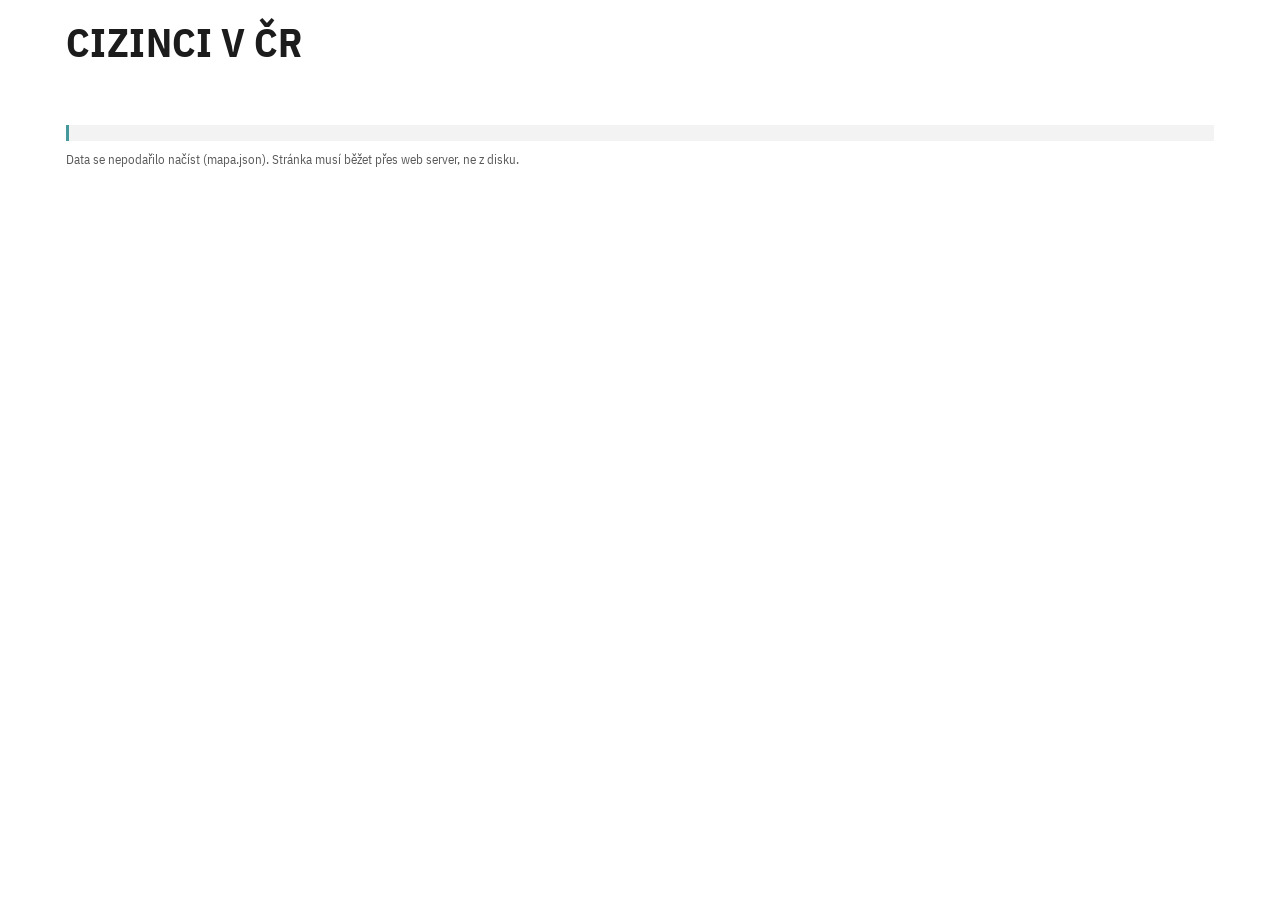
==== cizinci/index.html @ 9ebf9e63 "Vizualizace cizinců: mapa okresů a měsíční vývoj Statické stránky pro GitHub Pages k vložení jako if" ====
<!DOCTYPE html>
<html lang="cs"><head><meta charset="utf-8"><title>Cizinci v ČR</title>
<meta name="viewport" content="width=device-width, initial-scale=1, viewport-fit=cover">
<meta name="description" content="Cizinci s povoleným pobytem v ČR: podíl v okresech a vývoj po měsících od roku 2007.">
<link rel="preconnect" href="https://fonts.googleapis.com"><link rel="preconnect" href="https://fonts.gstatic.com" crossorigin>
<link href="https://fonts.googleapis.com/css2?family=IBM+Plex+Sans+Condensed:wght@400;600;700&display=swap" rel="stylesheet">
<style>
:root{--bg:#fff;--fg:#1c1c1c;--mut:#5a5a5a;--soft:#f3f3f3;--line:#d6d6d6;--grid:#ececec;--acc:#2f7f86;--hint:#45989c;
 --q0:#eef6f5;--q1:#cfe8e5;--q2:#a6d6d1;--q3:#78c0ba;--q4:#4ca5a2;--q5:#2f878a;--q6:#1d6870;--q7:#114a52;--nd:#e4e4e4;
 --hr:#fff;--kr:#5b6b6c;--st:#2b2b2b;--sel:#e0454f;color-scheme:light}
@media (prefers-color-scheme:dark){:root:not([data-tema="svetle"]){--bg:#141718;--fg:#e9ecec;--mut:#a7b0b1;--soft:#1f2425;--line:#384042;--grid:#262c2d;--acc:#6cc3c4;--hint:#45989c;
 --q0:#1c3134;--q1:#1f4549;--q2:#235a5e;--q3:#2b7376;--q4:#3a8f8f;--q5:#56ada9;--q6:#7fcac3;--q7:#b5e6de;--nd:#2a2f30;
 --hr:#141718;--kr:#9aa8a9;--st:#d9dede;--sel:#ff6b72;color-scheme:dark}}
:root[data-tema="tmave"]{--bg:#141718;--fg:#e9ecec;--mut:#a7b0b1;--soft:#1f2425;--line:#384042;--grid:#262c2d;--acc:#6cc3c4;--hint:#45989c;
 --q0:#1c3134;--q1:#1f4549;--q2:#235a5e;--q3:#2b7376;--q4:#3a8f8f;--q5:#56ada9;--q6:#7fcac3;--q7:#b5e6de;--nd:#2a2f30;
 --hr:#141718;--kr:#9aa8a9;--st:#d9dede;--sel:#ff6b72;color-scheme:dark}
*{box-sizing:border-box}html,body{margin:0}
body{background:var(--bg);color:var(--fg);font:15px/1.4 "IBM Plex Sans Condensed","Arial Narrow",Arial,sans-serif;
 padding:14px 16px calc(12px + env(safe-area-inset-bottom,0px));max-width:1180px;margin:0 auto}
h1{margin:6px 0 4px;font-weight:700;font-size:clamp(26px,5.2vw,40px);line-height:1.1;letter-spacing:.01em;text-transform:uppercase}
.sub{margin:0 0 16px;text-transform:uppercase;font-size:14px;color:var(--mut)}
.ctl{display:flex;flex-wrap:wrap;gap:8px 10px;align-items:center;margin-bottom:12px}
.ctl select,.ctl button{font:inherit;font-size:15px;color:var(--fg);padding:8px 12px;border:0;border-radius:3px;background:var(--soft);cursor:pointer}
.ctl button[aria-pressed="true"]{background:var(--acc);color:var(--bg)}
.ctl label{color:var(--mut);font-size:14px}
.rok{display:flex;align-items:center;gap:10px;flex:1;min-width:240px}
.rok input{flex:1;accent-color:var(--acc)}.rok b{font-size:22px;min-width:3ch}
.chip{font:inherit;font-size:14px;padding:4px 11px 4px 9px;border:2px solid var(--line);border-radius:15px;background:transparent;color:var(--mut);cursor:pointer;display:inline-flex;align-items:center;gap:6px}
.chip i{width:10px;height:10px;border-radius:50%;background:var(--line)}
.ctl .chip{background:transparent}.ctl .chip[aria-pressed="true"]{background:transparent;color:var(--fg);border-color:var(--mut)}
.chip:not([aria-pressed="true"]) i{opacity:.35}
:focus-visible{outline:2px solid var(--acc);outline-offset:2px}
svg{display:block;width:100%;height:auto;font-family:inherit}
#info{min-height:1.5em;margin:8px 0 4px;font-weight:600}
#hint{margin:10px 0 2px;padding:8px 10px;background:var(--soft);border-left:3px solid var(--hint);font-size:14px}
footer{margin-top:10px;color:var(--mut);font-size:12.5px}footer a{color:inherit}
/* mapa */
.mapa{display:grid;grid-template-columns:minmax(0,1fr) 300px;gap:18px;align-items:start}
@media (max-width:820px){.mapa{grid-template-columns:1fr}}
.okres{stroke:var(--hr);stroke-width:.6;cursor:pointer;transition:fill .35s}
.okres:hover{stroke:var(--fg);stroke-width:1.4}
.okres.vybrany{stroke:var(--sel);stroke-width:2.2}
.leg{display:flex;flex-wrap:wrap;gap:0;margin:8px 0 0;font-size:12.5px;color:var(--mut)}
.leg span{flex:1;min-width:34px;text-align:center}.leg span i{display:block;height:10px;margin-bottom:3px}
.detail h2{margin:0 0 2px;font-size:22px;line-height:1.15}.detail .kraj{color:var(--mut);font-size:13.5px;text-transform:uppercase}
.velke{font-size:40px;font-weight:700;line-height:1;margin:12px 0 2px}
.detail .pozn{color:var(--mut);font-size:13.5px;margin:0 0 12px}
.radek{display:grid;grid-template-columns:9.5em 1fr 4.2em;gap:6px;align-items:center;font-size:14px;margin:3px 0}
.radek .b{height:14px;background:var(--q4);border-radius:2px}
.radek .n{text-align:right;font-variant-numeric:tabular-nums}
.detail h3{font-size:13px;text-transform:uppercase;color:var(--mut);margin:16px 0 6px;font-weight:600}
/* vývoj */
.osa{font-size:12px;fill:var(--mut)}.mrizka{stroke:var(--grid)}
.zlom line{stroke:var(--mut);stroke-dasharray:3 3}.zlom text{font-size:11.5px;fill:var(--mut)}
.zlom circle{fill:var(--bg);stroke:var(--mut)}
.kurzor{stroke:var(--fg);stroke-opacity:.5}
.mezera{fill:var(--soft)}
</style></head><body>
<div id="hd"><h1 id="h1">Cizinci v ČR</h1><p class="sub" id="sub"></p></div>
<div class="ctl" id="ctl"></div>
<div id="obsah"></div>
<div id="info">&nbsp;</div><p id="hint"></p><footer id="foot"></footer>
<script>
const Q=new URLSearchParams(location.search),$=id=>document.getElementById(id);
if(Q.get('tema')==='tmave'||Q.get('tema')==='svetle')document.documentElement.dataset.tema=Q.get('tema');
if(Q.get('nadpis')==='0')$('hd').style.display='none';
if(Q.get('ovladani')==='0')$('ctl').style.display='none';
const G=Q.get('graf')||'mapa';
const ZDROJ='Zdroj: MV ČR a Služba cizinecké policie, zpracování <a href="https://github.com/opendatabrno/cizinci">opendatabrno/cizinci</a>';
const cis=v=>Math.round(v).toLocaleString('cs-CZ');
const pct=v=>(v*100).toFixed(1).replace('.',',')+' %';
const kratce=v=>v>=1e6?(v/1e6).toFixed(v%1e6?2:0).replace('.',',').replace(/,?0+$/,'')+' mil.':v>=1e3?Math.round(v/1e3)+' tis.':String(v);
const esc=s=>String(s).replace(/&/g,'&amp;').replace(/</g,'&lt;').replace(/"/g,'&quot;');
const nice=m=>{const p=Math.pow(10,Math.floor(Math.log10(m))),r=m/p;return (r<=1?1:r<=2?2:r<=2.5?2.5:r<=5?5:10)*p};
const MESICE=['leden','únor','březen','duben','květen','červen','červenec','srpen','září','říjen','listopad','prosinec'];
const mesic=m=>MESICE[+m.slice(5,7)-1]+' '+m.slice(0,4);
const chyba=t=>{$('foot').textContent='Data se nepodařilo načíst ('+t+'). Stránka musí běžet přes web server, ne z disku.'};
const nacti=u=>fetch(u,{cache:'no-cache'}).then(r=>{if(!r.ok)throw u;return r.json()});

if(G==='vyvoj')nacti('vyvoj.json').then(vyvoj).catch(()=>chyba('vyvoj.json'));
else Promise.all([nacti('mapa.json'),nacti('../podklady/okresy.json')]).then(([d,h])=>mapa(d,h)).catch(()=>chyba('mapa.json'));

/* ================= MAPA: podíl cizinců v okresech ================= */
function mapa(D,H){
 const roky=D.roky,ctl=$('ctl'),info=$('info');
 let ri=roky.indexOf(+Q.get('rok'));if(ri<0)ri=roky.length-1;
 let uk=Q.get('ukazatel')==='pocet'?'pocet':'podil';
 let vyb=D.okresy[Q.get('okres')]?Q.get('okres'):'CZ0642';
 const PRAHY={podil:[.02,.04,.06,.08,.11,.15,.2],pocet:[1000,2000,4000,8000,15000,30000,60000]};
 $('h1').textContent='Cizinci v okresech';
 $('hint').textContent='Jak číst: barva ukazuje, jaký podíl obyvatel okresu tvoří cizinci s povoleným pobytem. Posuvníkem měníte rok, kliknutím na okres zobrazíte, odkud jeho cizinci pocházejí. Od roku 2022 jsou v číslech i lidé s dočasnou ochranou z Ukrajiny.';
 $('foot').innerHTML=ZDROJ+'; počty obyvatel MV k 1. 1. (<a href="https://github.com/opendatabrno/obyvatele">opendatabrno/obyvatele</a>); hranice '+esc(H.zdroj)+'.';
 // ovládání
 const r=document.createElement('div');r.className='rok';
 r.innerHTML=`<button id="hraj" aria-label="Přehrát roky" title="Přehrát roky">▶</button><input id="posuv" type="range" min="0" max="${roky.length-1}" step="1" value="${ri}" aria-label="Rok"><b id="rokt"></b>`;
 ctl.appendChild(r);
 const pu=document.createElement('div');pu.style.display='flex';pu.style.gap='6px';
 [['podil','Podíl na obyvatelích'],['pocet','Počet cizinců']].forEach(([k,t])=>{const b=document.createElement('button');b.textContent=t;b.dataset.k=k;b.onclick=()=>{uk=k;kresli()};pu.appendChild(b)});
 ctl.appendChild(pu);
 $('posuv').oninput=e=>{ri=+e.target.value;kresli()};
 let timer=null;$('hraj').onclick=()=>{if(timer){clearInterval(timer);timer=null;$('hraj').textContent='▶';return}
  if(ri===roky.length-1)ri=0;$('hraj').textContent='❚❚';kresli();
  timer=setInterval(()=>{if(ri>=roky.length-1){clearInterval(timer);timer=null;$('hraj').textContent='▶';return}ri++;kresli()},900)};
 // mapa
 const obsah=$('obsah');obsah.innerHTML=`<div class="mapa"><div><svg id="svg" viewBox="${H.viewBox}" role="img" aria-label="Mapa okresů ČR"></svg><div class="leg" id="leg"></div></div><div class="detail" id="detail"></div></div>`;
 const svg=$('svg');let s='<g id="okresy">';
 for(const [k,o] of Object.entries(H.okresy))if(D.okresy[k])s+=`<path class="okres" data-k="${k}" d="${o.d}"><title></title></path>`;
 s+=`</g><path d="${H.kraje}" fill="none" stroke="var(--kr)" stroke-width="1.3" pointer-events="none"/><path d="${H.stat}" fill="none" stroke="var(--st)" stroke-width="1.6" pointer-events="none"/><g id="vyber" pointer-events="none"></g>`;
 svg.innerHTML=s;
 const cesty=[...svg.querySelectorAll('.okres')];
 const hodnota=(k,i)=>{const o=D.okresy[k];return uk==='podil'?o.c[i]/o.o[i]:o.c[i]};
 const fmt=v=>uk==='podil'?pct(v):cis(v);
 const trida=v=>{const p=PRAHY[uk];let i=0;while(i<p.length&&v>=p[i])i++;return i};
 cesty.forEach(p=>{const k=p.dataset.k;
  p.onmouseenter=()=>{const o=D.okresy[k];info.textContent=`${o.n}: ${fmt(hodnota(k,ri))} (${cis(o.c[ri])} cizinců)`};
  p.onmouseleave=()=>{info.innerHTML='&nbsp;'};
  p.onclick=()=>{vyb=k;kresli()}});
 function legenda(){const p=PRAHY[uk],f=v=>uk==='podil'?Math.round(v*100)+' %':kratce(v);
  $('leg').innerHTML=[...p.map((v,i)=>`<span><i style="background:var(--q${i})"></i>${i?f(p[i-1])+'–':'< '}${i?f(v):f(v)}</span>`),`<span><i style="background:var(--q7)"></i>${f(p[p.length-1])} +</span>`].join('')}
 function detail(){
  const o=D.okresy[vyb],i=ri,cr=D.cr.c[i]/D.cr.o[i],podil=o.c[i]/o.o[i],max=Math.max(...o.top[i].map(t=>t[1]),1);
  const zbytek=o.c[i]-o.top[i].reduce((a,t)=>a+t[1],0);
  // sparkline podílu
  const W=280,Hh=70,mx=Math.max(...o.c.map((c,j)=>c/o.o[j]),cr)*1.08,xs=j=>4+j*(W-8)/(roky.length-1),ys=v=>Hh-14-(Hh-24)*v/mx;
  const crline=roky.map((_,j)=>`${xs(j).toFixed(1)},${ys(D.cr.c[j]/D.cr.o[j]).toFixed(1)}`).join(' ');
  const line=roky.map((_,j)=>`${xs(j).toFixed(1)},${ys(o.c[j]/o.o[j]).toFixed(1)}`).join(' ');
  $('detail').innerHTML=`<h2>${esc(o.n)}</h2><div class="kraj">${esc(o.kraj)}</div>
   <div class="velke">${pct(podil)}</div><p class="pozn">${cis(o.c[i])} cizinců z ${cis(o.o[i])} obyvatel k 31. 12. ${roky[i]} · ČR ${pct(cr)}</p>
   <h3>Odkud jsou</h3>${o.top[i].map(([k,v])=>`<div class="radek"><span>${esc(D.staty[k]||k)}</span><div><div class="b" style="width:${(v/max*100).toFixed(1)}%"></div></div><span class="n">${cis(v)}</span></div>`).join('')}
   ${zbytek>0?`<div class="radek"><span>ostatní státy</span><div></div><span class="n">${cis(zbytek)}</span></div>`:''}
   <h3>Podíl cizinců ${roky[0]}–${roky[roky.length-1]}</h3>
   <svg viewBox="0 0 ${W} ${Hh}" aria-label="Vývoj podílu cizinců"><polyline points="${crline}" fill="none" stroke="var(--mut)" stroke-dasharray="3 3"/><polyline points="${line}" fill="none" stroke="var(--acc)" stroke-width="2.2"/>
   <circle cx="${xs(i)}" cy="${ys(podil)}" r="3.5" fill="var(--acc)"/><text x="4" y="${Hh-1}" class="osa">${roky[0]}</text><text x="${W-4}" y="${Hh-1}" class="osa" text-anchor="end">${roky[roky.length-1]}</text></svg>
   <p class="pozn">Plná čára okres, přerušovaná celá ČR. Trvalý pobyt má ${pct(o.trv[i]/o.c[i])} cizinců, občané EU, EHP a Švýcarska tvoří ${pct(o.eu[i]/o.c[i])}.</p>`}
 function kresli(){
  $('posuv').value=ri;$('rokt').textContent=roky[ri];
  $('sub').textContent=(uk==='podil'?'Podíl cizinců s povoleným pobytem na obyvatelích':'Počet cizinců s povoleným pobytem')+' · stav k 31. 12. '+roky[ri];
  pu.querySelectorAll('button').forEach(b=>b.setAttribute('aria-pressed',b.dataset.k===uk));
  cesty.forEach(p=>{const k=p.dataset.k,v=hodnota(k,ri);p.style.fill=`var(--q${trida(v)})`;p.classList.toggle('vybrany',k===vyb);p.firstChild.textContent=`${D.okresy[k].n}: ${fmt(v)}`});
  const v=svg.querySelector('.okres.vybrany');if(v)$('vyber').innerHTML=`<path d="${v.getAttribute('d')}" fill="none" stroke="var(--sel)" stroke-width="2.4"/>`;
  legenda();detail();
  const u=new URL(location);u.searchParams.set('rok',roky[ri]);u.searchParams.set('okres',vyb);if(uk==='pocet')u.searchParams.set('ukazatel','pocet');else u.searchParams.delete('ukazatel');history.replaceState(null,'',u)}
 kresli();
}

/* ================= VÝVOJ: měsíční řada od 2007 ================= */
function vyvoj(D){
 const M=D.mesice,n=M.length,ctl=$('ctl'),info=$('info'),obsah=$('obsah');
 const CL=['#e0454f','#3d8fd1','#3aa66b','#e8891d','#9b5fd6','#c9a227','#2a9d9a','#d46fb0','#8c564b','#7f8c8d','#9bbd22','#1f4f9a'];
 const barva={};D.staty.forEach((s,i)=>barva[s.kod]=CL[i%CL.length]);
 let rezim=Q.get('rezim')==='staty'?'staty':'celkem';
 let vybrane=(Q.get('staty')||'UKR,SVK,VNM,RUS,PHL').split(',').filter(k=>barva[k]);
 let od=Math.max(0,M.indexOf((Q.get('od')||'2007')+'-01')),log=Q.get('osa')==='log';
 const ZLOMY=[['2009-01','hospodářská krize','Po roce 2008 kvůli hospodářské krizi cizinců ubývalo až do konce roku 2011.'],
  ['2011-12','změna evidence','V prosinci 2011 přibylo 30 tisíc přechodných pobytů občanů mimo EU. Skok je přímo v datech MV, jde nejspíš o změnu evidence, ne o skutečný příchod.'],
  ['2021-01','brexit','Od roku 2021 patří občané Spojeného království mezi občany třetích zemí.'],
  ['2022-03','válka na Ukrajině','Od března 2022 jsou v datech lidé s dočasnou ochranou z Ukrajiny, za jediný měsíc jich přibylo přes 250 tisíc.'],
  ['2023-03','konec neprodloužených ochran','V březnu 2023 skončila dočasná ochrana lidem, kteří si ji neprodloužili (−121 tisíc za měsíc).']];
 $('h1').textContent='Cizinci v ČR po měsících';
 $('foot').innerHTML=ZDROJ+'. Říjen 2010 ve zdroji chybí (policie ho zveřejnila jen jako dokument Word).';
 // ovládání
 const sw=document.createElement('div');sw.style.display='flex';sw.style.gap='6px';
 [['celkem','Celkem podle pobytu'],['staty','Podle států']].forEach(([k,t])=>{const b=document.createElement('button');b.textContent=t;b.dataset.k=k;b.onclick=()=>{rezim=k;kresli()};sw.appendChild(b)});
 ctl.appendChild(sw);
 const lab=document.createElement('label');lab.textContent='od';ctl.appendChild(lab);
 const so=document.createElement('select');so.setAttribute('aria-label','Od roku');
 [...new Set(M.map(m=>m.slice(0,4)))].slice(0,-1).forEach(r=>so.add(new Option(r,r)));so.value=M[od].slice(0,4);
 so.onchange=()=>{od=M.indexOf(so.value+'-01');kresli()};ctl.appendChild(so);
 const bl=document.createElement('button');bl.textContent='Logaritmická osa';bl.title='Na logaritmické ose je stejně velký růst o stejné procento stejně strmý, malé státy pak nezaniknou vedle Ukrajiny.';bl.onclick=()=>{log=!log;kresli()};ctl.appendChild(bl);
 const chips=document.createElement('div');chips.className='ctl';chips.style.margin='0';chips.style.flexBasis='100%';
 D.staty.forEach(s=>{const b=document.createElement('button');b.className='chip';b.dataset.k=s.kod;b.innerHTML=`<i style="background:${barva[s.kod]}"></i>${esc(s.n)}`;
  b.onclick=()=>{vybrane=vybrane.includes(s.kod)?vybrane.filter(k=>k!==s.kod):[...vybrane,s.kod];kresli()};chips.appendChild(b)});
 ctl.appendChild(chips);
 obsah.innerHTML='<svg id="svg" role="img" aria-label="Vývoj počtu cizinců po měsících"></svg>';
 const svg=$('svg');
 function serie(){
  if(rezim==='celkem')return [{n:'Trvalý pobyt',v:D.trvaly,c:'#2f7f86',pl:1},{n:'Přechodný pobyt',v:D.prechodny,c:'#8fc9c6',pl:1}];
  return D.staty.filter(s=>vybrane.includes(s.kod)).map(s=>({n:s.n,v:s.v,c:barva[s.kod]}))}
 function kresli(){
  sw.querySelectorAll('button').forEach(b=>b.setAttribute('aria-pressed',b.dataset.k===rezim));
  chips.style.display=bl.style.display=rezim==='staty'?'':'none';bl.setAttribute('aria-pressed',log);const lg=log&&rezim==='staty';
  chips.querySelectorAll('.chip').forEach(b=>b.setAttribute('aria-pressed',vybrane.includes(b.dataset.k)));
  $('sub').textContent=rezim==='celkem'?'Cizinci s povoleným pobytem podle druhu pobytu · celá ČR':'Cizinci s povoleným pobytem podle státní příslušnosti · celá ČR';
  $('hint').textContent=rezim==='celkem'?'Jak číst: plocha ukazuje všechny cizince s povoleným pobytem, tmavá část trvalý a světlá přechodný pobyt (od 2022 včetně dočasné ochrany). Najetím na graf zobrazíte čísla za měsíc, tečky na ose vysvětlují zlomy v řadě.':'Jak číst: každá čára je jeden stát. Státy přidáte nebo odeberete tlačítky nad grafem. Najetím na graf zobrazíte čísla za měsíc.';
  const W=Math.max(320,obsah.clientWidth||900),narrow=W<560,Hh=narrow?340:440,L=narrow?44:58,R=rezim==='staty'?(narrow?64:96):(narrow?10:16),T=34,B=28;
  svg.setAttribute('viewBox',`0 0 ${W} ${Hh}`);
  const S=serie(),i0=od,i1=n-1,xs=i=>L+(i-i0)*(W-L-R)/(i1-i0);
  let mx=1;for(let i=i0;i<=i1;i++){const v=rezim==='celkem'?(D.celkem[i]||0):Math.max(0,...S.map(s=>s.v[i]||0));if(v>mx)mx=v}
  let s='',ys;
  if(lg){let mn=mx;for(let i=i0;i<=i1;i++)S.forEach(se=>{if(se.v[i]>0&&se.v[i]<mn)mn=se.v[i]});
   const a=Math.log10(Math.max(1,mn)*0.85),b=Math.log10(mx*1.15);ys=v=>Hh-B-(Hh-B-T)*(Math.log10(Math.max(v,1))-a)/(b-a);
   for(let e=Math.floor(a);e<=Math.ceil(b);e++)[1,2,5].forEach(m=>{const v=m*10**e,l=Math.log10(v);if(l>=a&&l<=b)s+=`<line class="mrizka" x1="${L}" x2="${W-R}" y1="${ys(v)}" y2="${ys(v)}"/><text class="osa" x="${L-6}" y="${ys(v)+4}" text-anchor="end">${kratce(v)}</text>`})}
  else{const krok=nice(mx/5),top=Math.ceil(mx*1.04/krok)*krok;ys=v=>Hh-B-(Hh-B-T)*v/top;
   for(let v=0;v<=top+1e-9;v+=krok)s+=`<line class="mrizka" x1="${L}" x2="${W-R}" y1="${ys(v)}" y2="${ys(v)}"/><text class="osa" x="${L-6}" y="${ys(v)+4}" text-anchor="end">${v?kratce(v):'0'}</text>`}
  const rk=(i1-i0)/12>14?(narrow?4:2):(narrow?2:1);
  for(let i=i0;i<=i1;i++)if(M[i].endsWith('-01')&&(+M[i].slice(0,4))%rk===0)s+=`<text class="osa" x="${xs(i)}" y="${Hh-8}" text-anchor="middle">${narrow?"'"+M[i].slice(2,4):M[i].slice(0,4)}</text>`;
  D.chybi.forEach(m=>{const i=M.indexOf(m);if(i>=i0)s+=`<rect class="mezera" x="${xs(i-1)}" y="${T}" width="${xs(i+1)-xs(i-1)}" height="${Hh-B-T}"><title>${mesic(m)}: údaj chybí</title></rect>`});
  // čáry / plochy, mezery (null) přeruší čáru
  const usek=(v,f)=>{const part=[];let cur=[];for(let i=i0;i<=i1;i++){if(v[i]==null){if(cur.length)part.push(cur);cur=[]}else cur.push(f(i))}if(cur.length)part.push(cur);return part};
  if(rezim==='celkem'){
   const dol=D.trvaly,cel=D.celkem;
   usek(cel,i=>i).forEach(idx=>{
    s+=`<path d="M${idx.map(i=>`${xs(i).toFixed(1)},${ys(dol[i]).toFixed(1)}`).join('L')}L${idx.slice().reverse().map(i=>`${xs(i).toFixed(1)},${ys(0).toFixed(1)}`).join('L')}Z" fill="#2f7f86"/>`;
    s+=`<path d="M${idx.map(i=>`${xs(i).toFixed(1)},${ys(cel[i]).toFixed(1)}`).join('L')}L${idx.slice().reverse().map(i=>`${xs(i).toFixed(1)},${ys(dol[i]).toFixed(1)}`).join('L')}Z" fill="#8fc9c6"/>`;
    s+=`<polyline points="${idx.map(i=>`${xs(i).toFixed(1)},${ys(cel[i]).toFixed(1)}`).join(' ')}" fill="none" stroke="var(--fg)" stroke-width="1.4"/>`});
   const lx=xs(i1)-6;s+=`<text x="${lx}" y="${ys(dol[i1]/2)+4}" text-anchor="end" font-size="13" fill="#fff" font-weight="600">trvalý</text><text x="${lx}" y="${ys((dol[i1]+cel[i1])/2)+4}" text-anchor="end" font-size="13" fill="#123" font-weight="600">přechodný</text>`;
  }else{S.forEach(se=>usek(se.v,i=>`${xs(i).toFixed(1)},${ys(se.v[i]).toFixed(1)}`).forEach(p=>{s+=`<polyline points="${p.join(' ')}" fill="none" stroke="${se.c}" stroke-width="2.2" stroke-linejoin="round"/>`}));
   // popisky na konci čar, rozestrčené, aby se nepřekrývaly
   const pop=S.map(se=>({n:se.n,c:se.c,y:ys(se.v[i1]||0)})).sort((a,b)=>a.y-b.y);
   for(let k=1;k<pop.length;k++)if(pop[k].y-pop[k-1].y<14)pop[k].y=pop[k-1].y+14;
   pop.forEach(p=>{s+=`<text x="${W-R+6}" y="${p.y+4}" font-size="12.5" font-weight="600" fill="${p.c}">${esc(p.n)}</text>`})}
  // zlomy
  ZLOMY.forEach(([m,t,popis],k)=>{const i=M.indexOf(m);if(i<i0)return;const x=xs(i);
   s+=`<g class="zlom" data-k="${k}" style="cursor:help"><line x1="${x}" x2="${x}" y1="${T-6}" y2="${Hh-B}"/><circle cx="${x}" cy="${T-12}" r="8"/><text x="${x}" y="${T-8}" text-anchor="middle" font-weight="700">${k+1}</text><title>${esc(t)}: ${esc(popis)}</title></g>`});
  s+=`<line id="kurzor" class="kurzor" y1="${T}" y2="${Hh-B}" visibility="hidden"/><rect id="plocha" x="${L}" y="${T}" width="${W-L-R}" height="${Hh-B-T}" fill="transparent"/>`;
  svg.innerHTML=s;
  // legenda zlomů pod grafem do nápovědy
  $('hint').innerHTML=esc($('hint').textContent)+'<br>'+ZLOMY.filter(z=>M.indexOf(z[0])>=i0).map(z=>`<b>${ZLOMY.indexOf(z)+1}</b> ${esc(mesic(z[0]))}: ${esc(z[2])}`).join('<br>');
  const pl=$('plocha'),ku=$('kurzor');
  const ukaz=e=>{const b=svg.getBoundingClientRect(),x=(e.clientX-b.left)*W/b.width;let i=Math.round(i0+(x-L)*(i1-i0)/(W-L-R));i=Math.max(i0,Math.min(i1,i));
   ku.setAttribute('x1',xs(i));ku.setAttribute('x2',xs(i));ku.setAttribute('visibility','visible');
   if(D.celkem[i]==null){info.textContent=`${mesic(M[i])}: údaj chybí`;return}
   info.textContent=rezim==='celkem'?`${mesic(M[i])}: ${cis(D.celkem[i])} cizinců, z toho trvalý pobyt ${cis(D.trvaly[i])}, přechodný ${cis(D.prechodny[i])}${D.docasna[i]?` (dočasná ochrana ${cis(D.docasna[i])})`:''}`
    :`${mesic(M[i])}: `+S.map(se=>`${se.n} ${cis(se.v[i]||0)}`).join(' · ')};
  pl.onpointermove=ukaz;pl.onpointerdown=ukaz;pl.onpointerleave=()=>{ku.setAttribute('visibility','hidden');info.innerHTML='&nbsp;'};
  const u=new URL(location);u.searchParams.set('graf','vyvoj');if(rezim==='staty'){u.searchParams.set('rezim','staty');u.searchParams.set('staty',vybrane.join(','))}else{u.searchParams.delete('rezim');u.searchParams.delete('staty')}
  if(i0>0)u.searchParams.set('od',M[i0].slice(0,4));else u.searchParams.delete('od');
  if(lg)u.searchParams.set('osa','log');else u.searchParams.delete('osa');history.replaceState(null,'',u);
 }
 kresli();let t;addEventListener('resize',()=>{clearTimeout(t);t=setTimeout(kresli,150)});
}
</script></body></html>
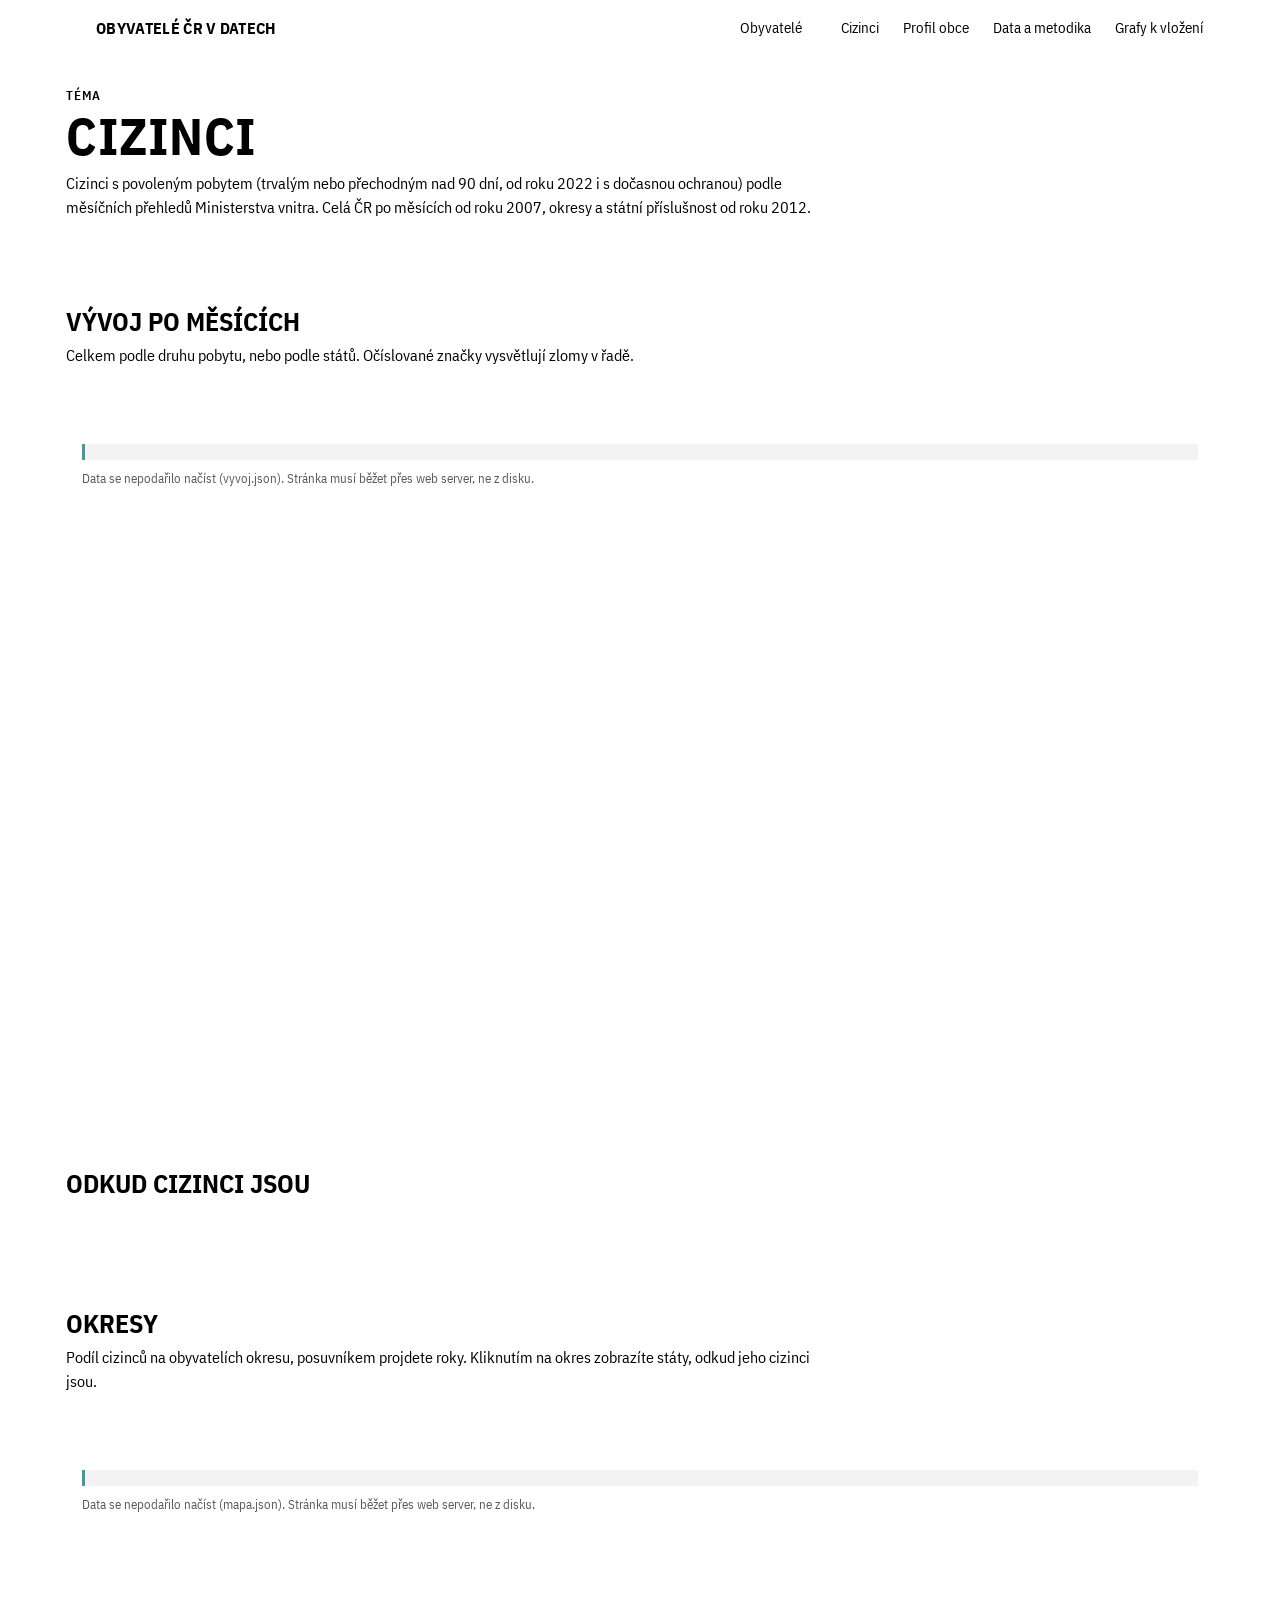
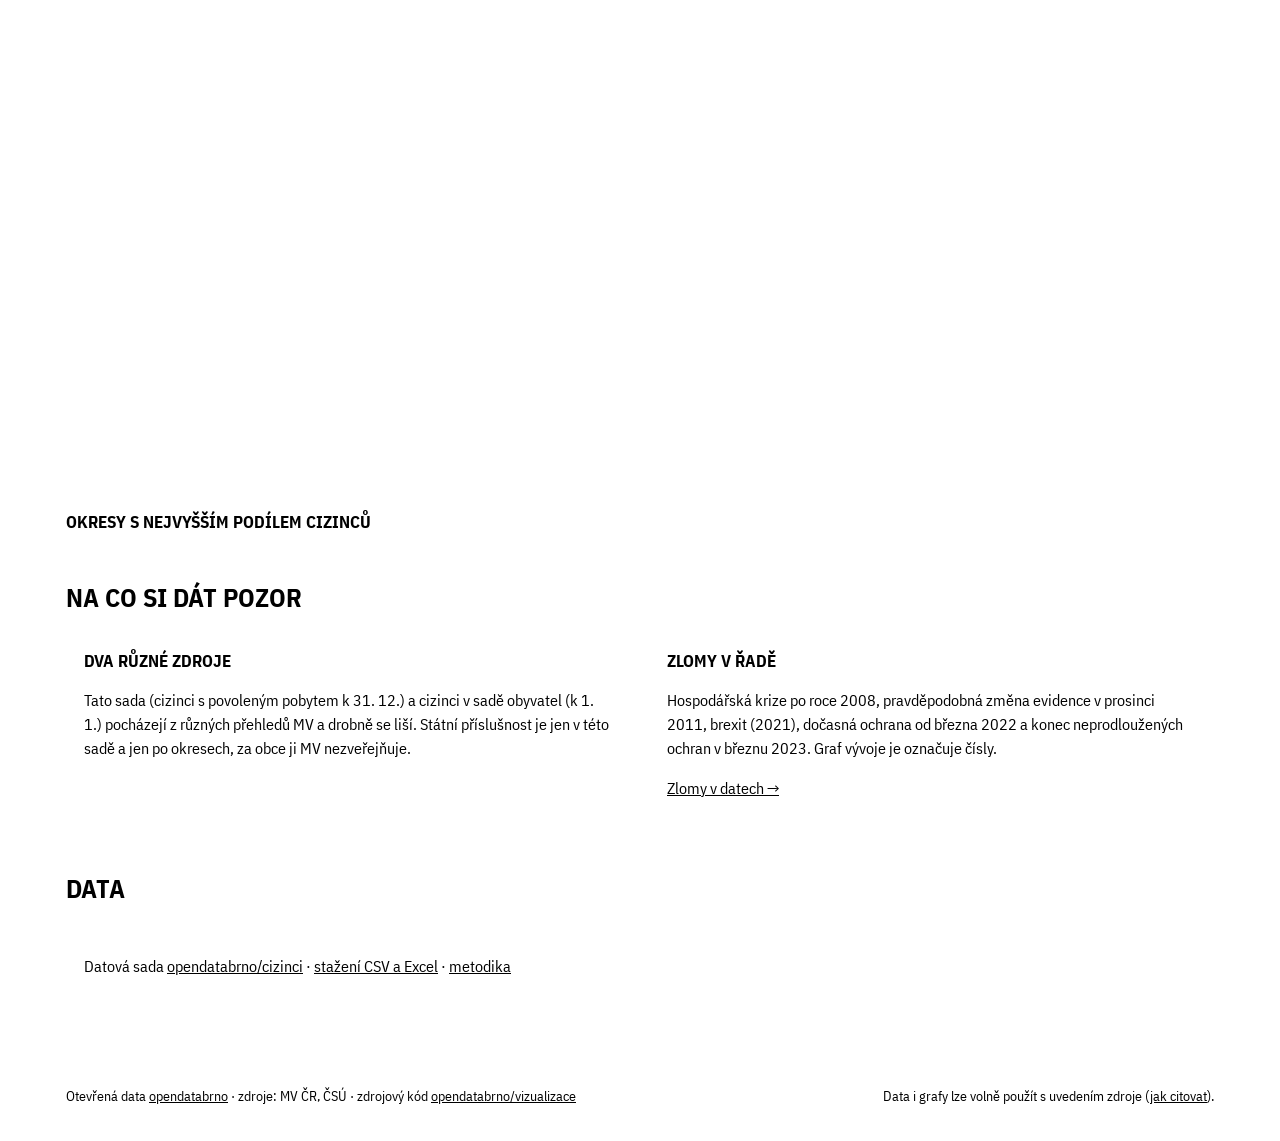
==== commit a5472838: "Web Obyvatelé ČR v datech: rozcestník, témata, profil obce, metodika - modulární rozcestník: karty t" ====
--- a/cizinci/index.html
+++ b/cizinci/index.html
@@ -1,232 +1,78 @@
 <!DOCTYPE html>
-<html lang="cs"><head><meta charset="utf-8"><title>Cizinci v ČR</title>
+<html lang="cs"><head><meta charset="utf-8"><title>Cizinci · Obyvatelé ČR v datech</title>
 <meta name="viewport" content="width=device-width, initial-scale=1, viewport-fit=cover">
-<meta name="description" content="Cizinci s povoleným pobytem v ČR: podíl v okresech a vývoj po měsících od roku 2007.">
+<meta name="description" content="Cizinci s povoleným pobytem v ČR: měsíční vývoj od roku 2007, okresy, státní příslušnost.">
+<script>if (new URLSearchParams(location.search).has('graf')) location.replace('graf.html' + location.search)</script>
 <link rel="preconnect" href="https://fonts.googleapis.com"><link rel="preconnect" href="https://fonts.gstatic.com" crossorigin>
 <link href="https://fonts.googleapis.com/css2?family=IBM+Plex+Sans+Condensed:wght@400;600;700&display=swap" rel="stylesheet">
+<link rel="stylesheet" href="../spolecne/styl.css">
 <style>
-:root{--bg:#fff;--fg:#1c1c1c;--mut:#5a5a5a;--soft:#f3f3f3;--line:#d6d6d6;--grid:#ececec;--acc:#2f7f86;--hint:#45989c;
- --q0:#eef6f5;--q1:#cfe8e5;--q2:#a6d6d1;--q3:#78c0ba;--q4:#4ca5a2;--q5:#2f878a;--q6:#1d6870;--q7:#114a52;--nd:#e4e4e4;
- --hr:#fff;--kr:#5b6b6c;--st:#2b2b2b;--sel:#e0454f;color-scheme:light}
-@media (prefers-color-scheme:dark){:root:not([data-tema="svetle"]){--bg:#141718;--fg:#e9ecec;--mut:#a7b0b1;--soft:#1f2425;--line:#384042;--grid:#262c2d;--acc:#6cc3c4;--hint:#45989c;
- --q0:#1c3134;--q1:#1f4549;--q2:#235a5e;--q3:#2b7376;--q4:#3a8f8f;--q5:#56ada9;--q6:#7fcac3;--q7:#b5e6de;--nd:#2a2f30;
- --hr:#141718;--kr:#9aa8a9;--st:#d9dede;--sel:#ff6b72;color-scheme:dark}}
-:root[data-tema="tmave"]{--bg:#141718;--fg:#e9ecec;--mut:#a7b0b1;--soft:#1f2425;--line:#384042;--grid:#262c2d;--acc:#6cc3c4;--hint:#45989c;
- --q0:#1c3134;--q1:#1f4549;--q2:#235a5e;--q3:#2b7376;--q4:#3a8f8f;--q5:#56ada9;--q6:#7fcac3;--q7:#b5e6de;--nd:#2a2f30;
- --hr:#141718;--kr:#9aa8a9;--st:#d9dede;--sel:#ff6b72;color-scheme:dark}
-*{box-sizing:border-box}html,body{margin:0}
-body{background:var(--bg);color:var(--fg);font:15px/1.4 "IBM Plex Sans Condensed","Arial Narrow",Arial,sans-serif;
- padding:14px 16px calc(12px + env(safe-area-inset-bottom,0px));max-width:1180px;margin:0 auto}
-h1{margin:6px 0 4px;font-weight:700;font-size:clamp(26px,5.2vw,40px);line-height:1.1;letter-spacing:.01em;text-transform:uppercase}
-.sub{margin:0 0 16px;text-transform:uppercase;font-size:14px;color:var(--mut)}
-.ctl{display:flex;flex-wrap:wrap;gap:8px 10px;align-items:center;margin-bottom:12px}
-.ctl select,.ctl button{font:inherit;font-size:15px;color:var(--fg);padding:8px 12px;border:0;border-radius:3px;background:var(--soft);cursor:pointer}
-.ctl button[aria-pressed="true"]{background:var(--acc);color:var(--bg)}
-.ctl label{color:var(--mut);font-size:14px}
-.rok{display:flex;align-items:center;gap:10px;flex:1;min-width:240px}
-.rok input{flex:1;accent-color:var(--acc)}.rok b{font-size:22px;min-width:3ch}
-.chip{font:inherit;font-size:14px;padding:4px 11px 4px 9px;border:2px solid var(--line);border-radius:15px;background:transparent;color:var(--mut);cursor:pointer;display:inline-flex;align-items:center;gap:6px}
-.chip i{width:10px;height:10px;border-radius:50%;background:var(--line)}
-.ctl .chip{background:transparent}.ctl .chip[aria-pressed="true"]{background:transparent;color:var(--fg);border-color:var(--mut)}
-.chip:not([aria-pressed="true"]) i{opacity:.35}
-:focus-visible{outline:2px solid var(--acc);outline-offset:2px}
-svg{display:block;width:100%;height:auto;font-family:inherit}
-#info{min-height:1.5em;margin:8px 0 4px;font-weight:600}
-#hint{margin:10px 0 2px;padding:8px 10px;background:var(--soft);border-left:3px solid var(--hint);font-size:14px}
-footer{margin-top:10px;color:var(--mut);font-size:12.5px}footer a{color:inherit}
-/* mapa */
-.mapa{display:grid;grid-template-columns:minmax(0,1fr) 300px;gap:18px;align-items:start}
-@media (max-width:820px){.mapa{grid-template-columns:1fr}}
-.okres{stroke:var(--hr);stroke-width:.6;cursor:pointer;transition:fill .35s}
-.okres:hover{stroke:var(--fg);stroke-width:1.4}
-.okres.vybrany{stroke:var(--sel);stroke-width:2.2}
-.leg{display:flex;flex-wrap:wrap;gap:0;margin:8px 0 0;font-size:12.5px;color:var(--mut)}
-.leg span{flex:1;min-width:34px;text-align:center}.leg span i{display:block;height:10px;margin-bottom:3px}
-.detail h2{margin:0 0 2px;font-size:22px;line-height:1.15}.detail .kraj{color:var(--mut);font-size:13.5px;text-transform:uppercase}
-.velke{font-size:40px;font-weight:700;line-height:1;margin:12px 0 2px}
-.detail .pozn{color:var(--mut);font-size:13.5px;margin:0 0 12px}
-.radek{display:grid;grid-template-columns:9.5em 1fr 4.2em;gap:6px;align-items:center;font-size:14px;margin:3px 0}
-.radek .b{height:14px;background:var(--q4);border-radius:2px}
-.radek .n{text-align:right;font-variant-numeric:tabular-nums}
-.detail h3{font-size:13px;text-transform:uppercase;color:var(--mut);margin:16px 0 6px;font-weight:600}
-/* vývoj */
-.osa{font-size:12px;fill:var(--mut)}.mrizka{stroke:var(--grid)}
-.zlom line{stroke:var(--mut);stroke-dasharray:3 3}.zlom text{font-size:11.5px;fill:var(--mut)}
-.zlom circle{fill:var(--bg);stroke:var(--mut)}
-.kurzor{stroke:var(--fg);stroke-opacity:.5}
-.mezera{fill:var(--soft)}
+.zahl{padding:30px 0 4px}
+.radek{display:grid;grid-template-columns:minmax(7em,12em) 1fr 5.5em 4em;gap:8px;align-items:center;font-size:15px;margin:4px 0}
+.radek span.b{height:14px;border-radius:2px;background:var(--ciz)}
+.radek .c{text-align:right;font-variant-numeric:tabular-nums}
+.zeb td.sp{width:120px}.zeb td.sp svg{height:26px}
 </style></head><body>
-<div id="hd"><h1 id="h1">Cizinci v ČR</h1><p class="sub" id="sub"></p></div>
-<div class="ctl" id="ctl"></div>
-<div id="obsah"></div>
-<div id="info">&nbsp;</div><p id="hint"></p><footer id="foot"></footer>
+<main class="obal">
+  <section class="zahl"><div class="stitek" style="color:var(--ciz)">Téma</div><h1>Cizinci</h1>
+    <p class="uvod">Cizinci s povoleným pobytem (trvalým nebo přechodným nad 90 dní, od roku 2022 i s dočasnou ochranou)
+      podle měsíčních přehledů Ministerstva vnitra. Celá ČR po měsících od roku 2007, okresy a státní příslušnost od roku 2012.</p></section>
+  <div class="dlazdice" id="klic" style="margin-top:22px"></div>
+
+  <h2>Vývoj po měsících</h2>
+  <p class="uvod">Celkem podle druhu pobytu, nebo podle států. Očíslované značky vysvětlují zlomy v řadě.</p>
+  <div class="rama"><iframe src="graf.html?graf=vyvoj&nadpis=0" height="740" title="Cizinci po měsících" loading="lazy"></iframe></div>
+
+  <h2>Odkud cizinci jsou</h2>
+  <p class="uvod" id="staty-uvod"></p>
+  <div class="dve"><div class="blok" id="staty"></div><div class="blok" id="zmeny"></div></div>
+
+  <h2>Okresy</h2>
+  <p class="uvod">Podíl cizinců na obyvatelích okresu, posuvníkem projdete roky. Kliknutím na okres zobrazíte státy, odkud jeho cizinci jsou.</p>
+  <div class="rama"><iframe src="graf.html?graf=mapa&nadpis=0" height="680" title="Cizinci v okresech" loading="lazy"></iframe></div>
+  <h3 style="margin:22px 0 6px;text-transform:uppercase;font-size:17px">Okresy s nejvyšším podílem cizinců</h3>
+  <div class="posuv"><table class="tab zeb" id="okresy"></table></div>
+
+  <h2>Na co si dát pozor</h2>
+  <div class="dve">
+    <div class="blok"><h3>Dva různé zdroje</h3><p>Tato sada (cizinci s povoleným pobytem k 31. 12.) a cizinci v sadě obyvatel (k 1. 1.) pocházejí z různých přehledů MV a drobně se liší. Státní příslušnost je jen v této sadě a jen po okresech, za obce ji MV nezveřejňuje.</p></div>
+    <div class="blok"><h3>Zlomy v řadě</h3><p>Hospodářská krize po roce 2008, pravděpodobná změna evidence v prosinci 2011, brexit (2021), dočasná ochrana od března 2022 a konec neprodloužených ochran v březnu 2023. Graf vývoje je označuje čísly.</p><p><a href="../metodika/#zlomy">Zlomy v datech →</a></p></div>
+  </div>
+
+  <h2>Data</h2>
+  <div class="blok"><p>Datová sada <a href="https://github.com/opendatabrno/cizinci">opendatabrno/cizinci</a> · <a href="https://opendatabrno.github.io/cizinci/">stažení CSV a Excel</a> · <a href="../metodika/">metodika</a></p></div>
+</main>
+<script src="../spolecne/moduly.js"></script>
+<script src="../spolecne/zaklad.js"></script>
 <script>
-const Q=new URLSearchParams(location.search),$=id=>document.getElementById(id);
-if(Q.get('tema')==='tmave'||Q.get('tema')==='svetle')document.documentElement.dataset.tema=Q.get('tema');
-if(Q.get('nadpis')==='0')$('hd').style.display='none';
-if(Q.get('ovladani')==='0')$('ctl').style.display='none';
-const G=Q.get('graf')||'mapa';
-const ZDROJ='Zdroj: MV ČR a Služba cizinecké policie, zpracování <a href="https://github.com/opendatabrno/cizinci">opendatabrno/cizinci</a>';
-const cis=v=>Math.round(v).toLocaleString('cs-CZ');
-const pct=v=>(v*100).toFixed(1).replace('.',',')+' %';
-const kratce=v=>v>=1e6?(v/1e6).toFixed(v%1e6?2:0).replace('.',',').replace(/,?0+$/,'')+' mil.':v>=1e3?Math.round(v/1e3)+' tis.':String(v);
-const esc=s=>String(s).replace(/&/g,'&amp;').replace(/</g,'&lt;').replace(/"/g,'&quot;');
-const nice=m=>{const p=Math.pow(10,Math.floor(Math.log10(m))),r=m/p;return (r<=1?1:r<=2?2:r<=2.5?2.5:r<=5?5:10)*p};
-const MESICE=['leden','únor','březen','duben','květen','červen','červenec','srpen','září','říjen','listopad','prosinec'];
-const mesic=m=>MESICE[+m.slice(5,7)-1]+' '+m.slice(0,4);
-const chyba=t=>{$('foot').textContent='Data se nepodařilo načíst ('+t+'). Stránka musí běžet přes web server, ne z disku.'};
-const nacti=u=>fetch(u,{cache:'no-cache'}).then(r=>{if(!r.ok)throw u;return r.json()});
+Z.hlavicka('cizinci');
+const $ = id => document.getElementById(id), { cis, pct, rozdil, esc, kratce, znamenko } = Z;
+Promise.all([Z.nacti('cizinci/vyvoj.json'), Z.nacti('cizinci/mapa.json')]).then(([Vy, M]) => {
+  const n = Vy.mesice.length - 1, posl = Vy.mesice[n], pred = n - 12;
+  const datum = m => { const [r, mm] = m.split('-'); return new Date(+r, +mm, 0).toLocaleDateString('cs-CZ') };
+  const c = Vy.celkem[n], cR = Vy.celkem[pred];
+  const j = M.roky.length - 1, podil = M.cr.c[j] / M.cr.o[j];
+  const okr = Object.entries(M.okresy).map(([k, o]) => [k, o, o.c[j] / o.o[j]]).sort((a, b) => b[2] - a[2]);
+  const dl = (h, p, z) => `<div class="dl"><div class="h">${h}</div><div class="p">${p}</div>${z ? `<div class="z">${z}</div>` : ''}</div>`;
+  $('klic').innerHTML = [
+    dl(cis(c), `cizinců k ${datum(posl)}`, `<span class="${znamenko(c - cR)}">${rozdil(c - cR)}</span> za rok`),
+    dl(pct(Vy.trvaly[n] / c, false), 'má trvalý pobyt', `${pct(Vy.trvaly[pred] / cR, false)} před rokem`),
+    dl(Vy.docasna[n] != null ? kratce(Vy.docasna[n]) : '–', 'lidí s dočasnou ochranou', ''),
+    dl(pct(podil, false), `podíl na obyvatelích k 31. 12. ${M.roky[j]}`, `${M.roky[0]}: ${pct(M.cr.c[0] / M.cr.o[0], false)}`),
+    dl(esc(okr[0][1].n), 'okres s nejvyšším podílem', pct(okr[0][2], false)),
+  ].join('');
 
-if(G==='vyvoj')nacti('vyvoj.json').then(vyvoj).catch(()=>chyba('vyvoj.json'));
-else Promise.all([nacti('mapa.json'),nacti('../podklady/okresy.json')]).then(([d,h])=>mapa(d,h)).catch(()=>chyba('mapa.json'));
+  // státy: poslední měsíc a změna za rok
+  const st = Vy.staty.filter(s => s.v[n] != null).map(s => ({ ...s, p: s.v[n], z: s.v[n] - (s.v[pred] || 0) }));
+  const top = [...st].sort((a, b) => b.p - a.p).slice(0, 12), mx = top[0].p;
+  $('staty-uvod').textContent = `Nejčastější státní příslušnosti k ${datum(posl)} a největší změny za posledních 12 měsíců.`;
+  $('staty').innerHTML = `<h3>Nejčastější státy</h3>` + top.map(s => `<div class="radek"><span>${esc(s.n)}</span><span class="b" style="width:${s.p / mx * 100}%"></span><span class="c">${cis(s.p)}</span><span class="c mut">${pct(s.p / c, false, 1)}</span></div>`).join('');
+  const zm = [...st].sort((a, b) => Math.abs(b.z) - Math.abs(a.z)).slice(0, 10), mz = Math.abs(zm[0].z) || 1;
+  $('zmeny').innerHTML = `<h3>Největší změny za rok</h3>` + zm.map(s => `<div class="radek"><span>${esc(s.n)}</span><span class="b" style="width:${Math.abs(s.z) / mz * 100}%;background:${s.z >= 0 ? 'var(--plus)' : 'var(--minus)'}"></span><span class="c ${znamenko(s.z)}">${rozdil(s.z)}</span><span class="c mut">${pct(s.z / (s.p - s.z || 1), true, 0)}</span></div>`).join('');
 
-/* ================= MAPA: podíl cizinců v okresech ================= */
-function mapa(D,H){
- const roky=D.roky,ctl=$('ctl'),info=$('info');
- let ri=roky.indexOf(+Q.get('rok'));if(ri<0)ri=roky.length-1;
- let uk=Q.get('ukazatel')==='pocet'?'pocet':'podil';
- let vyb=D.okresy[Q.get('okres')]?Q.get('okres'):'CZ0642';
- const PRAHY={podil:[.02,.04,.06,.08,.11,.15,.2],pocet:[1000,2000,4000,8000,15000,30000,60000]};
- $('h1').textContent='Cizinci v okresech';
- $('hint').textContent='Jak číst: barva ukazuje, jaký podíl obyvatel okresu tvoří cizinci s povoleným pobytem. Posuvníkem měníte rok, kliknutím na okres zobrazíte, odkud jeho cizinci pocházejí. Od roku 2022 jsou v číslech i lidé s dočasnou ochranou z Ukrajiny.';
- $('foot').innerHTML=ZDROJ+'; počty obyvatel MV k 1. 1. (<a href="https://github.com/opendatabrno/obyvatele">opendatabrno/obyvatele</a>); hranice '+esc(H.zdroj)+'.';
- // ovládání
- const r=document.createElement('div');r.className='rok';
- r.innerHTML=`<button id="hraj" aria-label="Přehrát roky" title="Přehrát roky">▶</button><input id="posuv" type="range" min="0" max="${roky.length-1}" step="1" value="${ri}" aria-label="Rok"><b id="rokt"></b>`;
- ctl.appendChild(r);
- const pu=document.createElement('div');pu.style.display='flex';pu.style.gap='6px';
- [['podil','Podíl na obyvatelích'],['pocet','Počet cizinců']].forEach(([k,t])=>{const b=document.createElement('button');b.textContent=t;b.dataset.k=k;b.onclick=()=>{uk=k;kresli()};pu.appendChild(b)});
- ctl.appendChild(pu);
- $('posuv').oninput=e=>{ri=+e.target.value;kresli()};
- let timer=null;$('hraj').onclick=()=>{if(timer){clearInterval(timer);timer=null;$('hraj').textContent='▶';return}
-  if(ri===roky.length-1)ri=0;$('hraj').textContent='❚❚';kresli();
-  timer=setInterval(()=>{if(ri>=roky.length-1){clearInterval(timer);timer=null;$('hraj').textContent='▶';return}ri++;kresli()},900)};
- // mapa
- const obsah=$('obsah');obsah.innerHTML=`<div class="mapa"><div><svg id="svg" viewBox="${H.viewBox}" role="img" aria-label="Mapa okresů ČR"></svg><div class="leg" id="leg"></div></div><div class="detail" id="detail"></div></div>`;
- const svg=$('svg');let s='<g id="okresy">';
- for(const [k,o] of Object.entries(H.okresy))if(D.okresy[k])s+=`<path class="okres" data-k="${k}" d="${o.d}"><title></title></path>`;
- s+=`</g><path d="${H.kraje}" fill="none" stroke="var(--kr)" stroke-width="1.3" pointer-events="none"/><path d="${H.stat}" fill="none" stroke="var(--st)" stroke-width="1.6" pointer-events="none"/><g id="vyber" pointer-events="none"></g>`;
- svg.innerHTML=s;
- const cesty=[...svg.querySelectorAll('.okres')];
- const hodnota=(k,i)=>{const o=D.okresy[k];return uk==='podil'?o.c[i]/o.o[i]:o.c[i]};
- const fmt=v=>uk==='podil'?pct(v):cis(v);
- const trida=v=>{const p=PRAHY[uk];let i=0;while(i<p.length&&v>=p[i])i++;return i};
- cesty.forEach(p=>{const k=p.dataset.k;
-  p.onmouseenter=()=>{const o=D.okresy[k];info.textContent=`${o.n}: ${fmt(hodnota(k,ri))} (${cis(o.c[ri])} cizinců)`};
-  p.onmouseleave=()=>{info.innerHTML='&nbsp;'};
-  p.onclick=()=>{vyb=k;kresli()}});
- function legenda(){const p=PRAHY[uk],f=v=>uk==='podil'?Math.round(v*100)+' %':kratce(v);
-  $('leg').innerHTML=[...p.map((v,i)=>`<span><i style="background:var(--q${i})"></i>${i?f(p[i-1])+'–':'< '}${i?f(v):f(v)}</span>`),`<span><i style="background:var(--q7)"></i>${f(p[p.length-1])} +</span>`].join('')}
- function detail(){
-  const o=D.okresy[vyb],i=ri,cr=D.cr.c[i]/D.cr.o[i],podil=o.c[i]/o.o[i],max=Math.max(...o.top[i].map(t=>t[1]),1);
-  const zbytek=o.c[i]-o.top[i].reduce((a,t)=>a+t[1],0);
-  // sparkline podílu
-  const W=280,Hh=70,mx=Math.max(...o.c.map((c,j)=>c/o.o[j]),cr)*1.08,xs=j=>4+j*(W-8)/(roky.length-1),ys=v=>Hh-14-(Hh-24)*v/mx;
-  const crline=roky.map((_,j)=>`${xs(j).toFixed(1)},${ys(D.cr.c[j]/D.cr.o[j]).toFixed(1)}`).join(' ');
-  const line=roky.map((_,j)=>`${xs(j).toFixed(1)},${ys(o.c[j]/o.o[j]).toFixed(1)}`).join(' ');
-  $('detail').innerHTML=`<h2>${esc(o.n)}</h2><div class="kraj">${esc(o.kraj)}</div>
-   <div class="velke">${pct(podil)}</div><p class="pozn">${cis(o.c[i])} cizinců z ${cis(o.o[i])} obyvatel k 31. 12. ${roky[i]} · ČR ${pct(cr)}</p>
-   <h3>Odkud jsou</h3>${o.top[i].map(([k,v])=>`<div class="radek"><span>${esc(D.staty[k]||k)}</span><div><div class="b" style="width:${(v/max*100).toFixed(1)}%"></div></div><span class="n">${cis(v)}</span></div>`).join('')}
-   ${zbytek>0?`<div class="radek"><span>ostatní státy</span><div></div><span class="n">${cis(zbytek)}</span></div>`:''}
-   <h3>Podíl cizinců ${roky[0]}–${roky[roky.length-1]}</h3>
-   <svg viewBox="0 0 ${W} ${Hh}" aria-label="Vývoj podílu cizinců"><polyline points="${crline}" fill="none" stroke="var(--mut)" stroke-dasharray="3 3"/><polyline points="${line}" fill="none" stroke="var(--acc)" stroke-width="2.2"/>
-   <circle cx="${xs(i)}" cy="${ys(podil)}" r="3.5" fill="var(--acc)"/><text x="4" y="${Hh-1}" class="osa">${roky[0]}</text><text x="${W-4}" y="${Hh-1}" class="osa" text-anchor="end">${roky[roky.length-1]}</text></svg>
-   <p class="pozn">Plná čára okres, přerušovaná celá ČR. Trvalý pobyt má ${pct(o.trv[i]/o.c[i])} cizinců, občané EU, EHP a Švýcarska tvoří ${pct(o.eu[i]/o.c[i])}.</p>`}
- function kresli(){
-  $('posuv').value=ri;$('rokt').textContent=roky[ri];
-  $('sub').textContent=(uk==='podil'?'Podíl cizinců s povoleným pobytem na obyvatelích':'Počet cizinců s povoleným pobytem')+' · stav k 31. 12. '+roky[ri];
-  pu.querySelectorAll('button').forEach(b=>b.setAttribute('aria-pressed',b.dataset.k===uk));
-  cesty.forEach(p=>{const k=p.dataset.k,v=hodnota(k,ri);p.style.fill=`var(--q${trida(v)})`;p.classList.toggle('vybrany',k===vyb);p.firstChild.textContent=`${D.okresy[k].n}: ${fmt(v)}`});
-  const v=svg.querySelector('.okres.vybrany');if(v)$('vyber').innerHTML=`<path d="${v.getAttribute('d')}" fill="none" stroke="var(--sel)" stroke-width="2.4"/>`;
-  legenda();detail();
-  const u=new URL(location);u.searchParams.set('rok',roky[ri]);u.searchParams.set('okres',vyb);if(uk==='pocet')u.searchParams.set('ukazatel','pocet');else u.searchParams.delete('ukazatel');history.replaceState(null,'',u)}
- kresli();
-}
-
-/* ================= VÝVOJ: měsíční řada od 2007 ================= */
-function vyvoj(D){
- const M=D.mesice,n=M.length,ctl=$('ctl'),info=$('info'),obsah=$('obsah');
- const CL=['#e0454f','#3d8fd1','#3aa66b','#e8891d','#9b5fd6','#c9a227','#2a9d9a','#d46fb0','#8c564b','#7f8c8d','#9bbd22','#1f4f9a'];
- const barva={};D.staty.forEach((s,i)=>barva[s.kod]=CL[i%CL.length]);
- let rezim=Q.get('rezim')==='staty'?'staty':'celkem';
- let vybrane=(Q.get('staty')||'UKR,SVK,VNM,RUS,PHL').split(',').filter(k=>barva[k]);
- let od=Math.max(0,M.indexOf((Q.get('od')||'2007')+'-01')),log=Q.get('osa')==='log';
- const ZLOMY=[['2009-01','hospodářská krize','Po roce 2008 kvůli hospodářské krizi cizinců ubývalo až do konce roku 2011.'],
-  ['2011-12','změna evidence','V prosinci 2011 přibylo 30 tisíc přechodných pobytů občanů mimo EU. Skok je přímo v datech MV, jde nejspíš o změnu evidence, ne o skutečný příchod.'],
-  ['2021-01','brexit','Od roku 2021 patří občané Spojeného království mezi občany třetích zemí.'],
-  ['2022-03','válka na Ukrajině','Od března 2022 jsou v datech lidé s dočasnou ochranou z Ukrajiny, za jediný měsíc jich přibylo přes 250 tisíc.'],
-  ['2023-03','konec neprodloužených ochran','V březnu 2023 skončila dočasná ochrana lidem, kteří si ji neprodloužili (−121 tisíc za měsíc).']];
- $('h1').textContent='Cizinci v ČR po měsících';
- $('foot').innerHTML=ZDROJ+'. Říjen 2010 ve zdroji chybí (policie ho zveřejnila jen jako dokument Word).';
- // ovládání
- const sw=document.createElement('div');sw.style.display='flex';sw.style.gap='6px';
- [['celkem','Celkem podle pobytu'],['staty','Podle států']].forEach(([k,t])=>{const b=document.createElement('button');b.textContent=t;b.dataset.k=k;b.onclick=()=>{rezim=k;kresli()};sw.appendChild(b)});
- ctl.appendChild(sw);
- const lab=document.createElement('label');lab.textContent='od';ctl.appendChild(lab);
- const so=document.createElement('select');so.setAttribute('aria-label','Od roku');
- [...new Set(M.map(m=>m.slice(0,4)))].slice(0,-1).forEach(r=>so.add(new Option(r,r)));so.value=M[od].slice(0,4);
- so.onchange=()=>{od=M.indexOf(so.value+'-01');kresli()};ctl.appendChild(so);
- const bl=document.createElement('button');bl.textContent='Logaritmická osa';bl.title='Na logaritmické ose je stejně velký růst o stejné procento stejně strmý, malé státy pak nezaniknou vedle Ukrajiny.';bl.onclick=()=>{log=!log;kresli()};ctl.appendChild(bl);
- const chips=document.createElement('div');chips.className='ctl';chips.style.margin='0';chips.style.flexBasis='100%';
- D.staty.forEach(s=>{const b=document.createElement('button');b.className='chip';b.dataset.k=s.kod;b.innerHTML=`<i style="background:${barva[s.kod]}"></i>${esc(s.n)}`;
-  b.onclick=()=>{vybrane=vybrane.includes(s.kod)?vybrane.filter(k=>k!==s.kod):[...vybrane,s.kod];kresli()};chips.appendChild(b)});
- ctl.appendChild(chips);
- obsah.innerHTML='<svg id="svg" role="img" aria-label="Vývoj počtu cizinců po měsících"></svg>';
- const svg=$('svg');
- function serie(){
-  if(rezim==='celkem')return [{n:'Trvalý pobyt',v:D.trvaly,c:'#2f7f86',pl:1},{n:'Přechodný pobyt',v:D.prechodny,c:'#8fc9c6',pl:1}];
-  return D.staty.filter(s=>vybrane.includes(s.kod)).map(s=>({n:s.n,v:s.v,c:barva[s.kod]}))}
- function kresli(){
-  sw.querySelectorAll('button').forEach(b=>b.setAttribute('aria-pressed',b.dataset.k===rezim));
-  chips.style.display=bl.style.display=rezim==='staty'?'':'none';bl.setAttribute('aria-pressed',log);const lg=log&&rezim==='staty';
-  chips.querySelectorAll('.chip').forEach(b=>b.setAttribute('aria-pressed',vybrane.includes(b.dataset.k)));
-  $('sub').textContent=rezim==='celkem'?'Cizinci s povoleným pobytem podle druhu pobytu · celá ČR':'Cizinci s povoleným pobytem podle státní příslušnosti · celá ČR';
-  $('hint').textContent=rezim==='celkem'?'Jak číst: plocha ukazuje všechny cizince s povoleným pobytem, tmavá část trvalý a světlá přechodný pobyt (od 2022 včetně dočasné ochrany). Najetím na graf zobrazíte čísla za měsíc, tečky na ose vysvětlují zlomy v řadě.':'Jak číst: každá čára je jeden stát. Státy přidáte nebo odeberete tlačítky nad grafem. Najetím na graf zobrazíte čísla za měsíc.';
-  const W=Math.max(320,obsah.clientWidth||900),narrow=W<560,Hh=narrow?340:440,L=narrow?44:58,R=rezim==='staty'?(narrow?64:96):(narrow?10:16),T=34,B=28;
-  svg.setAttribute('viewBox',`0 0 ${W} ${Hh}`);
-  const S=serie(),i0=od,i1=n-1,xs=i=>L+(i-i0)*(W-L-R)/(i1-i0);
-  let mx=1;for(let i=i0;i<=i1;i++){const v=rezim==='celkem'?(D.celkem[i]||0):Math.max(0,...S.map(s=>s.v[i]||0));if(v>mx)mx=v}
-  let s='',ys;
-  if(lg){let mn=mx;for(let i=i0;i<=i1;i++)S.forEach(se=>{if(se.v[i]>0&&se.v[i]<mn)mn=se.v[i]});
-   const a=Math.log10(Math.max(1,mn)*0.85),b=Math.log10(mx*1.15);ys=v=>Hh-B-(Hh-B-T)*(Math.log10(Math.max(v,1))-a)/(b-a);
-   for(let e=Math.floor(a);e<=Math.ceil(b);e++)[1,2,5].forEach(m=>{const v=m*10**e,l=Math.log10(v);if(l>=a&&l<=b)s+=`<line class="mrizka" x1="${L}" x2="${W-R}" y1="${ys(v)}" y2="${ys(v)}"/><text class="osa" x="${L-6}" y="${ys(v)+4}" text-anchor="end">${kratce(v)}</text>`})}
-  else{const krok=nice(mx/5),top=Math.ceil(mx*1.04/krok)*krok;ys=v=>Hh-B-(Hh-B-T)*v/top;
-   for(let v=0;v<=top+1e-9;v+=krok)s+=`<line class="mrizka" x1="${L}" x2="${W-R}" y1="${ys(v)}" y2="${ys(v)}"/><text class="osa" x="${L-6}" y="${ys(v)+4}" text-anchor="end">${v?kratce(v):'0'}</text>`}
-  const rk=(i1-i0)/12>14?(narrow?4:2):(narrow?2:1);
-  for(let i=i0;i<=i1;i++)if(M[i].endsWith('-01')&&(+M[i].slice(0,4))%rk===0)s+=`<text class="osa" x="${xs(i)}" y="${Hh-8}" text-anchor="middle">${narrow?"'"+M[i].slice(2,4):M[i].slice(0,4)}</text>`;
-  D.chybi.forEach(m=>{const i=M.indexOf(m);if(i>=i0)s+=`<rect class="mezera" x="${xs(i-1)}" y="${T}" width="${xs(i+1)-xs(i-1)}" height="${Hh-B-T}"><title>${mesic(m)}: údaj chybí</title></rect>`});
-  // čáry / plochy, mezery (null) přeruší čáru
-  const usek=(v,f)=>{const part=[];let cur=[];for(let i=i0;i<=i1;i++){if(v[i]==null){if(cur.length)part.push(cur);cur=[]}else cur.push(f(i))}if(cur.length)part.push(cur);return part};
-  if(rezim==='celkem'){
-   const dol=D.trvaly,cel=D.celkem;
-   usek(cel,i=>i).forEach(idx=>{
-    s+=`<path d="M${idx.map(i=>`${xs(i).toFixed(1)},${ys(dol[i]).toFixed(1)}`).join('L')}L${idx.slice().reverse().map(i=>`${xs(i).toFixed(1)},${ys(0).toFixed(1)}`).join('L')}Z" fill="#2f7f86"/>`;
-    s+=`<path d="M${idx.map(i=>`${xs(i).toFixed(1)},${ys(cel[i]).toFixed(1)}`).join('L')}L${idx.slice().reverse().map(i=>`${xs(i).toFixed(1)},${ys(dol[i]).toFixed(1)}`).join('L')}Z" fill="#8fc9c6"/>`;
-    s+=`<polyline points="${idx.map(i=>`${xs(i).toFixed(1)},${ys(cel[i]).toFixed(1)}`).join(' ')}" fill="none" stroke="var(--fg)" stroke-width="1.4"/>`});
-   const lx=xs(i1)-6;s+=`<text x="${lx}" y="${ys(dol[i1]/2)+4}" text-anchor="end" font-size="13" fill="#fff" font-weight="600">trvalý</text><text x="${lx}" y="${ys((dol[i1]+cel[i1])/2)+4}" text-anchor="end" font-size="13" fill="#123" font-weight="600">přechodný</text>`;
-  }else{S.forEach(se=>usek(se.v,i=>`${xs(i).toFixed(1)},${ys(se.v[i]).toFixed(1)}`).forEach(p=>{s+=`<polyline points="${p.join(' ')}" fill="none" stroke="${se.c}" stroke-width="2.2" stroke-linejoin="round"/>`}));
-   // popisky na konci čar, rozestrčené, aby se nepřekrývaly
-   const pop=S.map(se=>({n:se.n,c:se.c,y:ys(se.v[i1]||0)})).sort((a,b)=>a.y-b.y);
-   for(let k=1;k<pop.length;k++)if(pop[k].y-pop[k-1].y<14)pop[k].y=pop[k-1].y+14;
-   pop.forEach(p=>{s+=`<text x="${W-R+6}" y="${p.y+4}" font-size="12.5" font-weight="600" fill="${p.c}">${esc(p.n)}</text>`})}
-  // zlomy
-  ZLOMY.forEach(([m,t,popis],k)=>{const i=M.indexOf(m);if(i<i0)return;const x=xs(i);
-   s+=`<g class="zlom" data-k="${k}" style="cursor:help"><line x1="${x}" x2="${x}" y1="${T-6}" y2="${Hh-B}"/><circle cx="${x}" cy="${T-12}" r="8"/><text x="${x}" y="${T-8}" text-anchor="middle" font-weight="700">${k+1}</text><title>${esc(t)}: ${esc(popis)}</title></g>`});
-  s+=`<line id="kurzor" class="kurzor" y1="${T}" y2="${Hh-B}" visibility="hidden"/><rect id="plocha" x="${L}" y="${T}" width="${W-L-R}" height="${Hh-B-T}" fill="transparent"/>`;
-  svg.innerHTML=s;
-  // legenda zlomů pod grafem do nápovědy
-  $('hint').innerHTML=esc($('hint').textContent)+'<br>'+ZLOMY.filter(z=>M.indexOf(z[0])>=i0).map(z=>`<b>${ZLOMY.indexOf(z)+1}</b> ${esc(mesic(z[0]))}: ${esc(z[2])}`).join('<br>');
-  const pl=$('plocha'),ku=$('kurzor');
-  const ukaz=e=>{const b=svg.getBoundingClientRect(),x=(e.clientX-b.left)*W/b.width;let i=Math.round(i0+(x-L)*(i1-i0)/(W-L-R));i=Math.max(i0,Math.min(i1,i));
-   ku.setAttribute('x1',xs(i));ku.setAttribute('x2',xs(i));ku.setAttribute('visibility','visible');
-   if(D.celkem[i]==null){info.textContent=`${mesic(M[i])}: údaj chybí`;return}
-   info.textContent=rezim==='celkem'?`${mesic(M[i])}: ${cis(D.celkem[i])} cizinců, z toho trvalý pobyt ${cis(D.trvaly[i])}, přechodný ${cis(D.prechodny[i])}${D.docasna[i]?` (dočasná ochrana ${cis(D.docasna[i])})`:''}`
-    :`${mesic(M[i])}: `+S.map(se=>`${se.n} ${cis(se.v[i]||0)}`).join(' · ')};
-  pl.onpointermove=ukaz;pl.onpointerdown=ukaz;pl.onpointerleave=()=>{ku.setAttribute('visibility','hidden');info.innerHTML='&nbsp;'};
-  const u=new URL(location);u.searchParams.set('graf','vyvoj');if(rezim==='staty'){u.searchParams.set('rezim','staty');u.searchParams.set('staty',vybrane.join(','))}else{u.searchParams.delete('rezim');u.searchParams.delete('staty')}
-  if(i0>0)u.searchParams.set('od',M[i0].slice(0,4));else u.searchParams.delete('od');
-  if(lg)u.searchParams.set('osa','log');else u.searchParams.delete('osa');history.replaceState(null,'',u);
- }
- kresli();let t;addEventListener('resize',()=>{clearTimeout(t);t=setTimeout(kresli,150)});
-}
-</script></body></html>
+  $('okresy').innerHTML = `<thead><tr><th>#</th><th>Okres</th><th>Kraj</th><th class="c">Cizinci</th><th class="c">Podíl ${M.roky[j]}</th><th class="c">Podíl ${M.roky[0]}</th><th>Hlavní stát</th><th class="sp">Vývoj podílu</th></tr></thead><tbody>` +
+    okr.slice(0, 15).map(([k, o, p], i) => `<tr><td class="mut">${i + 1}.</td><td><a href="graf.html?graf=mapa&okres=${k}">${esc(o.n)}</a></td><td class="mut">${esc(o.kraj)}</td><td class="c">${cis(o.c[j])}</td><td class="c"><b>${pct(p, false)}</b></td>
+      <td class="c">${pct(o.c[0] / o.o[0], false)}</td><td>${esc(M.staty[o.top[j][0]?.[0]] || '')}</td><td class="sp">${Z.spark(o.c.map((v, i) => v / o.o[i]), 'var(--ciz)', { vyska: 26, sirka: 120 })}</td></tr>`).join('') + '</tbody>';
+});
+</script>
+</body></html>
--- a/spolecne/styl.css
+++ b/spolecne/styl.css
@@ -0,0 +1,92 @@
+/* Společný vzhled stránek webu (rozcestník, moduly, profil obce, metodika).
+   Grafy k vložení (*/graf.html) mají vlastní styl, aby fungovaly samostatně v iframe. */
+:root{--bg:#fff;--fg:#1c1c1c;--mut:#5a5a5a;--soft:#f3f3f3;--soft2:#e9eded;--line:#d6d6d6;--grid:#ececec;
+ --acc:#2f7f86;--acc2:#1d6870;--obc:#2f7f86;--ciz:#e8891d;--do:#c2410c;--csu:#6d3fb0;--plus:#2b8c88;--minus:#c6501a;
+ --stin:0 1px 2px rgba(0,0,0,.06),0 6px 20px rgba(0,0,0,.05);color-scheme:light}
+@media (prefers-color-scheme:dark){:root:not([data-tema="svetle"]){--bg:#141718;--fg:#e9ecec;--mut:#a7b0b1;--soft:#1f2425;--soft2:#262c2d;--line:#384042;--grid:#262c2d;
+ --acc:#6cc3c4;--acc2:#8fd6d4;--obc:#56ada9;--ciz:#f0a04b;--do:#f08a4b;--csu:#b493e8;--plus:#56ada9;--minus:#f08a4b;--stin:none;color-scheme:dark}}
+:root[data-tema="tmave"]{--bg:#141718;--fg:#e9ecec;--mut:#a7b0b1;--soft:#1f2425;--soft2:#262c2d;--line:#384042;--grid:#262c2d;
+ --acc:#6cc3c4;--acc2:#8fd6d4;--obc:#56ada9;--ciz:#f0a04b;--do:#f08a4b;--csu:#b493e8;--plus:#56ada9;--minus:#f08a4b;--stin:none;color-scheme:dark}
+*{box-sizing:border-box}html,body{margin:0}
+body{background:var(--bg);color:var(--fg);font:16px/1.5 "IBM Plex Sans Condensed","Arial Narrow",Arial,sans-serif;-webkit-text-size-adjust:100%}
+a{color:var(--acc)}a:hover{color:var(--acc2)}
+:focus-visible{outline:2px solid var(--acc);outline-offset:2px}
+.obal{max-width:1180px;margin:0 auto;padding:0 16px}
+h1,h2,h3{line-height:1.15;margin:0}
+h1{font-size:clamp(30px,5.6vw,52px);text-transform:uppercase;letter-spacing:.01em}
+h2{font-size:clamp(20px,3vw,26px);text-transform:uppercase;margin:44px 0 6px}
+h2+.uvod{margin-top:0}
+.uvod{color:var(--mut);max-width:760px;margin:6px 0 18px}
+.stitek{font-size:13px;text-transform:uppercase;letter-spacing:.06em;color:var(--mut);font-weight:600}
+.mut{color:var(--mut)}.cisla{font-variant-numeric:tabular-nums}
+
+/* hlavička a navigace */
+.hlav{border-bottom:1px solid var(--line);background:var(--bg);position:sticky;top:0;z-index:20}
+.hlav .obal{display:flex;align-items:center;gap:6px 18px;flex-wrap:wrap;min-height:56px;padding-top:6px;padding-bottom:6px}
+.znak{font-weight:700;text-transform:uppercase;text-decoration:none;color:var(--fg);letter-spacing:.02em;display:flex;align-items:center;gap:8px;margin-right:auto}
+.znak i{width:22px;height:22px;border-radius:4px;background:conic-gradient(var(--obc) 0 50%,var(--ciz) 0 75%,var(--csu) 0);display:block}
+.nav{display:flex;gap:2px;flex-wrap:wrap}
+.nav a{text-decoration:none;color:var(--fg);padding:7px 11px;border-radius:4px;font-size:15px}
+.nav a:hover{background:var(--soft)}.nav a[aria-current="page"]{background:var(--fg);color:var(--bg)}
+.nav a .t{display:inline-block;width:8px;height:8px;border-radius:50%;margin-right:7px;vertical-align:1px}
+.paticka{border-top:1px solid var(--line);margin-top:56px;padding:22px 0 34px;color:var(--mut);font-size:14px}
+.paticka .obal{display:flex;flex-wrap:wrap;gap:8px 28px;justify-content:space-between}
+
+/* tlačítka, vyhledávání */
+.tl{font:inherit;font-size:15px;display:inline-flex;align-items:center;gap:6px;padding:8px 14px;border:1px solid var(--line);border-radius:4px;background:var(--bg);color:var(--fg);cursor:pointer;text-decoration:none}
+.tl:hover{background:var(--soft);color:var(--fg)}.tl.hl{background:var(--acc);border-color:var(--acc);color:var(--bg)}.tl.hl:hover{background:var(--acc2)}
+.tlacitka{display:flex;gap:8px;flex-wrap:wrap}
+.hledej{position:relative;max-width:560px}
+.hledej input{width:100%;font:inherit;font-size:18px;padding:14px 16px 14px 44px;border:2px solid var(--fg);border-radius:6px;background:var(--bg);color:var(--fg)}
+.hledej svg{position:absolute;left:14px;top:50%;transform:translateY(-50%);width:20px;height:20px;stroke:var(--mut);fill:none;stroke-width:2}
+.hledej ul{position:absolute;left:0;right:0;top:calc(100% + 4px);margin:0;padding:4px;list-style:none;background:var(--bg);border:1px solid var(--line);border-radius:6px;box-shadow:var(--stin);z-index:30;max-height:360px;overflow:auto}
+.hledej ul:empty{display:none}
+.hledej li{padding:8px 10px;border-radius:4px;cursor:pointer;display:flex;justify-content:space-between;gap:12px}
+.hledej li[aria-selected="true"],.hledej li:hover{background:var(--soft)}
+.hledej li small{color:var(--mut);white-space:nowrap}
+.hledej.male input{font-size:15px;padding:9px 12px 9px 36px;border-width:1px}.hledej.male svg{left:11px;width:16px;height:16px}
+
+/* karty modulů a dlaždice */
+.mrizka{display:grid;gap:18px;grid-template-columns:repeat(auto-fill,minmax(min(100%,300px),1fr))}
+.modul{position:relative;border:1px solid var(--line);border-radius:8px;padding:20px 20px 18px;display:flex;flex-direction:column;gap:10px;background:var(--bg);box-shadow:var(--stin);overflow:hidden;text-decoration:none;color:var(--fg);transition:transform .15s,border-color .15s}
+.modul:hover{transform:translateY(-2px);border-color:var(--barva,var(--acc));color:var(--fg)}
+.modul::before{content:"";position:absolute;left:0;top:0;right:0;height:4px;background:var(--barva,var(--acc))}
+.modul h3{font-size:24px;text-transform:uppercase}.modul p{margin:0;color:var(--mut);font-size:15px}
+.modul .cislo{font-size:34px;font-weight:700;line-height:1}.modul .cislo small{font-size:14px;font-weight:400;color:var(--mut);display:block;margin-top:4px}
+.modul .dal{margin-top:auto;font-weight:600;color:var(--barva,var(--acc))}
+.modul.pripravujeme{opacity:.7;box-shadow:none;border-style:dashed}.modul.pripravujeme:hover{transform:none}
+.spark{width:100%;height:46px;display:block}
+.dlazdice{display:grid;gap:12px;grid-template-columns:repeat(auto-fit,minmax(min(100%,150px),1fr))}
+.dl{background:var(--soft);border-radius:6px;padding:14px 16px}
+.dl .h{font-size:30px;font-weight:700;line-height:1.05;font-variant-numeric:tabular-nums}
+.dl .p{font-size:13.5px;color:var(--mut);margin-top:4px}
+.dl .z{font-size:14px;font-weight:600;margin-top:6px}
+.plus{color:var(--plus)}.minus{color:var(--minus)}
+
+/* obsahové bloky */
+.blok{border:1px solid var(--line);border-radius:8px;padding:18px 18px 14px;margin-top:16px}
+.blok h3{font-size:17px;text-transform:uppercase;margin-bottom:4px}
+.dve{display:grid;gap:18px;grid-template-columns:repeat(auto-fit,minmax(min(100%,420px),1fr))}
+.rama{border:1px solid var(--line);border-radius:8px;overflow:hidden;background:var(--bg)}
+.rama iframe{display:block;width:100%;border:0}
+.pozn{font-size:14px;color:var(--mut)}
+.info{padding:10px 14px;background:var(--soft);border-left:3px solid var(--acc);border-radius:0 4px 4px 0;font-size:15px;margin:14px 0}
+.tab{width:100%;border-collapse:collapse;font-size:15px}
+.tab th,.tab td{padding:7px 8px;border-bottom:1px solid var(--grid);text-align:left;vertical-align:top}
+.tab th{font-size:13px;text-transform:uppercase;color:var(--mut);font-weight:600}
+.tab td.c,.tab th.c{text-align:right;font-variant-numeric:tabular-nums}
+.tab tr.on td{font-weight:700;background:var(--soft)}
+.posuv{overflow-x:auto}
+code{font:14px ui-monospace,Consolas,monospace;background:var(--soft);padding:1px 5px;border-radius:3px}
+.legenda{display:flex;flex-wrap:wrap;gap:4px 16px;font-size:14px;color:var(--mut);margin:6px 0}
+.legenda i{display:inline-block;width:12px;height:12px;border-radius:2px;margin-right:6px;vertical-align:-1px}
+svg.graf{display:block;width:100%;height:auto;font-family:inherit;overflow:visible}
+svg.graf .osa{font-size:12px;fill:var(--mut)}svg.graf .mr{stroke:var(--grid)}
+.tip{position:fixed;pointer-events:none;background:var(--fg);color:var(--bg);padding:6px 9px;border-radius:4px;font-size:13.5px;z-index:50;max-width:280px;line-height:1.35;display:none}
+.prepinac{display:inline-flex;border:1px solid var(--line);border-radius:4px;overflow:hidden}
+.prepinac button{font:inherit;font-size:14px;padding:6px 12px;border:0;background:var(--bg);color:var(--fg);cursor:pointer}
+.prepinac button[aria-pressed="true"]{background:var(--fg);color:var(--bg)}
+.ovl{display:flex;gap:8px 12px;flex-wrap:wrap;align-items:center;margin:8px 0 12px}
+.ovl select{font:inherit;font-size:14px;padding:6px 10px;border:1px solid var(--line);border-radius:4px;background:var(--bg);color:var(--fg)}
+@media print{.hlav,.paticka,.netisk{display:none!important}body{font-size:13px}.blok,.modul{break-inside:avoid;box-shadow:none}h2{margin-top:22px}}
+@media (prefers-reduced-motion:reduce){*{transition:none!important;animation:none!important}}
